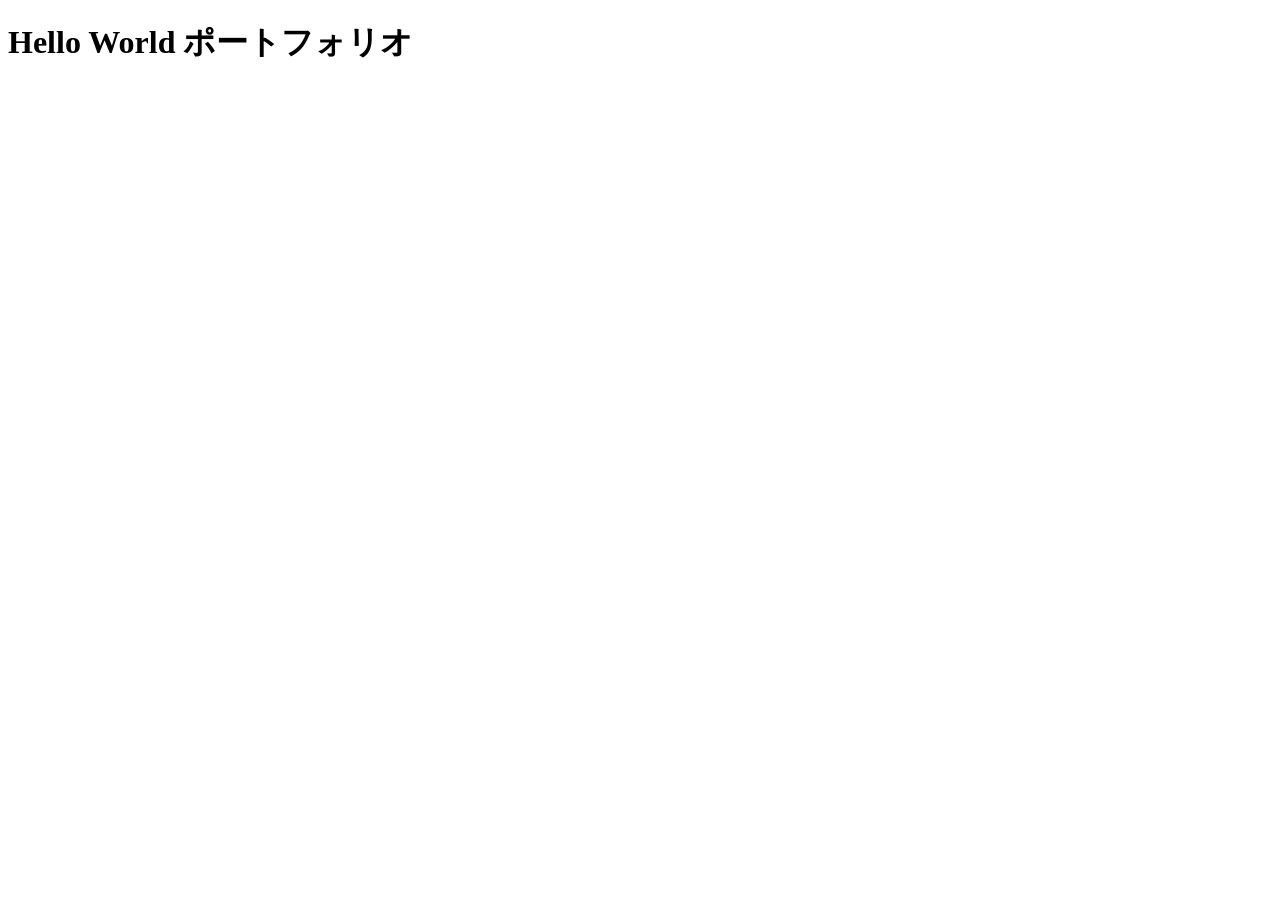
==== index.html @ 89601e97 "testコミット" ====
<!DOCTYPE html>
<html lang="en">
<head>
  <meta charset="UTF-8">
  <meta name="viewport" content="width=device-width, initial-scale=1.0">
  <title>Document</title>
</head>
<body>
  <h1>Hello World ポートフォリオ</h1>
</body>
</html>
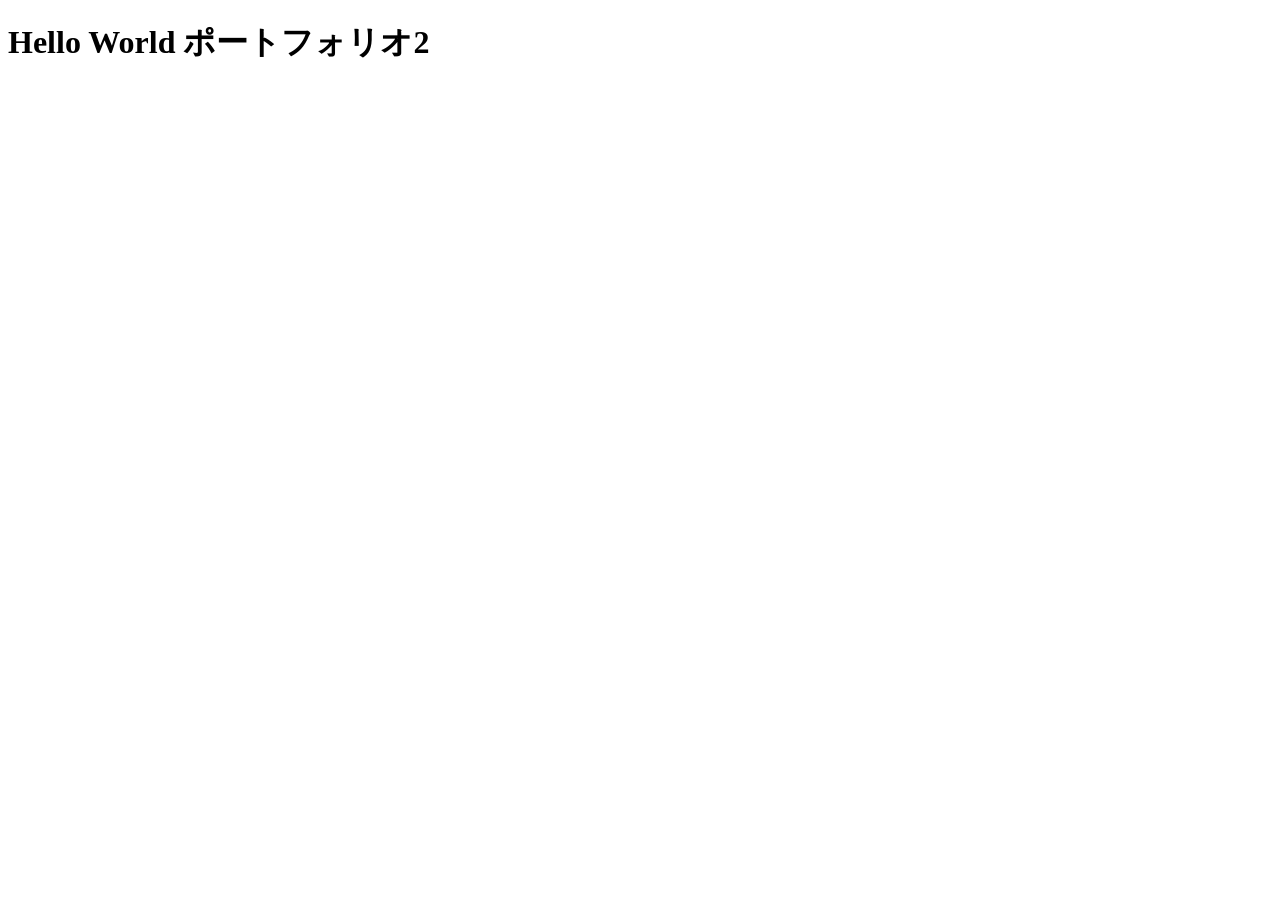
==== commit df380918: "テスト変更" ====
--- a/index.html
+++ b/index.html
@@ -6,6 +6,6 @@
   <title>Document</title>
 </head>
 <body>
-  <h1>Hello World ポートフォリオ</h1>
+  <h1>Hello World ポートフォリオ2</h1>
 </body>
 </html>
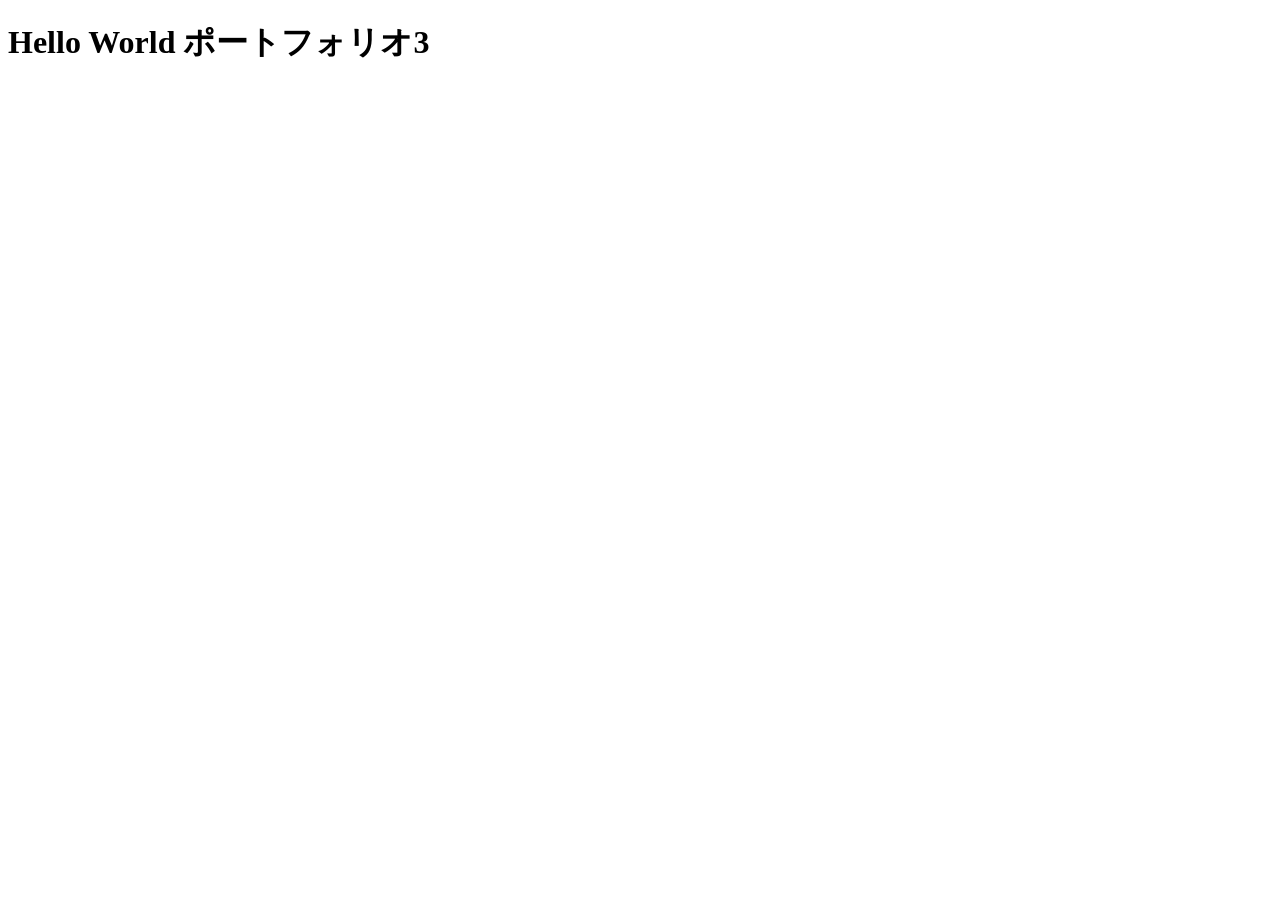
==== commit efd36515: "デプロイテスト" ====
--- a/index.html
+++ b/index.html
@@ -6,6 +6,6 @@
   <title>Document</title>
 </head>
 <body>
-  <h1>Hello World ポートフォリオ2</h1>
+  <h1>Hello World ポートフォリオ3</h1>
 </body>
 </html>
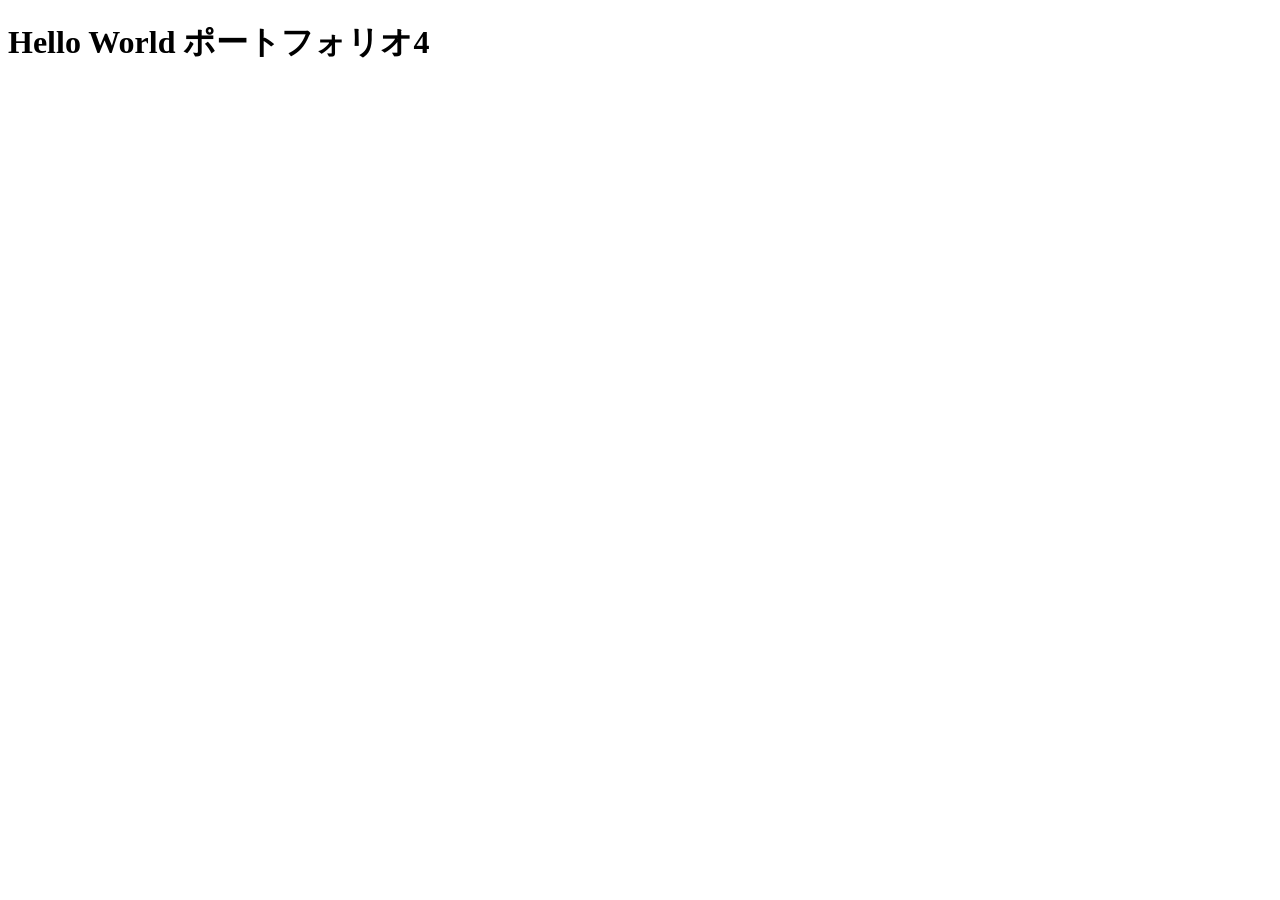
==== commit e6e30bb8: "4" ====
--- a/index.html
+++ b/index.html
@@ -6,6 +6,6 @@
   <title>Document</title>
 </head>
 <body>
-  <h1>Hello World ポートフォリオ3</h1>
+  <h1>Hello World ポートフォリオ4</h1>
 </body>
 </html>
